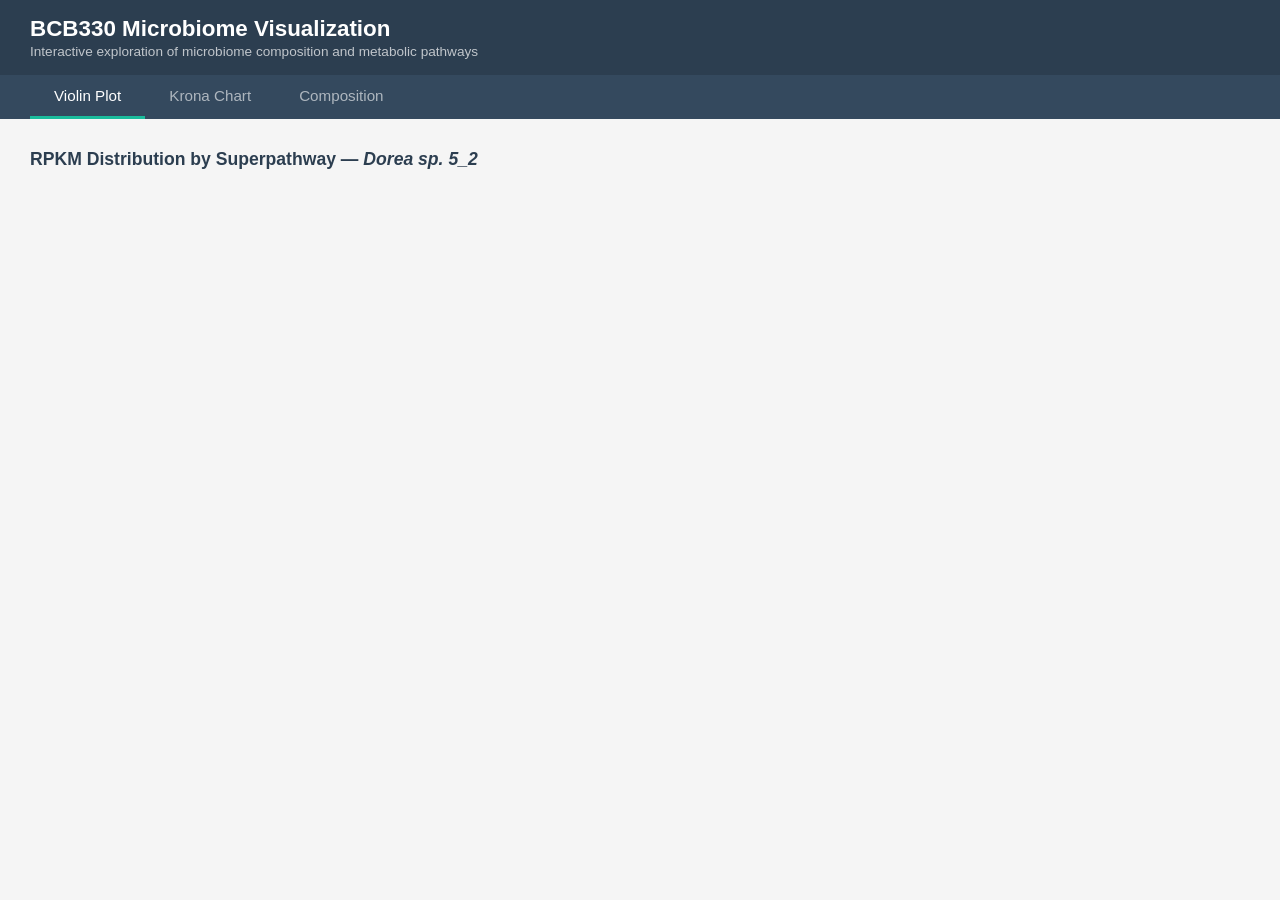
==== index.html @ 4d5b9d05 "code refactor" ====
<!DOCTYPE html>
<html lang="en">
<head>
  <meta charset="UTF-8">
  <title>BCB330 Microbiome Visualization</title>
  <script src="https://d3js.org/d3.v7.min.js"></script>
  <link rel="stylesheet" href="styles.css">
</head>
<body>

<header>
  <h1>BCB330 Microbiome Visualization</h1>
  <p>Interactive exploration of microbiome composition and metabolic pathways</p>
</header>

<div class="tab-bar">
  <!-- data-tab replaces inline onclick="switchTab('violin', this)" -->
  <button class="tab-btn active" data-tab="violin">Violin Plot</button>
  <button class="tab-btn"        data-tab="krona">Krona Chart</button>
  <button class="tab-btn"        data-tab="composition">Composition</button>
</div>

<!-- ── VIOLIN PANEL ── -->
<div id="panel-violin" class="tab-panel active">
  <div class="panel-title">RPKM Distribution by Superpathway — <em>Dorea sp. 5_2</em></div>
  <div id="my_dataviz"></div>
</div>

<!-- ── KRONA PANEL ── -->
<div id="panel-krona" class="tab-panel">
  <div class="panel-title">Taxonomic Composition (Krona)</div>

  <div class="krona-toggle">
    <span>Data source:</span>
    <label class="toggle-label">
      <input type="radio" name="kronaMode" value="reads" checked> Read Counts
    </label>
    <label class="toggle-label">
      <input type="radio" name="kronaMode" value="rpkm"> RPKM
    </label>
  </div>

  <!-- onclick removed — wired in main.js via addEventListener -->
  <button id="btn-sync-violin" style="display:none">
    Sync to Violin
  </button>

  <div class="slider-panel">
    <div class="slider-group">
      <label>Top <span id="val-phylum">5</span> Phyla</label>
      <input type="range" id="slider-phylum" min="1" max="50" value="5">
    </div>
    <div class="slider-group">
      <label>Top <span id="val-class">5</span> Classes</label>
      <input type="range" id="slider-class" min="1" max="30" value="5">
    </div>
    <div class="slider-group">
      <label>Top <span id="val-order">5</span> Orders</label>
      <input type="range" id="slider-order" min="1" max="50" value="5">
    </div>
    <div class="slider-group">
      <label>Top <span id="val-family">5</span> Families</label>
      <input type="range" id="slider-family" min="1" max="50" value="5">
    </div>
    <div class="slider-group">
      <label>Top <span id="val-genus">10</span> Genera</label>
      <input type="range" id="slider-genus" min="1" max="100" value="10">
    </div>
    <div class="slider-group">
      <label>Top <span id="val-species">20</span> Species</label>
      <input type="range" id="slider-species" min="1" max="200" value="20">
    </div>
  </div>

  <div id="chart"></div>
</div>

<!-- ── COMPOSITION PANEL ── -->
<div id="panel-composition" class="tab-panel">
  <div class="panel-title">Taxonomic Composition by Level (RPKM)</div>
  <div id="composition-chart"></div>
</div>

<div id="tooltip"></div>

<!--
  ONE script tag replaces all inline <script> blocks.
  type="module" enables import/export across all js/ files.
  defer is implicit for modules — runs after the DOM is ready.
-->
<script type="module" src="js/main.js"></script>

</body>
</html>
---- styles.css ----
* { box-sizing: border-box; margin: 0; padding: 0; }

body {
    font-family: Arial, sans-serif;
    background: #f5f5f5;
}

/* ── Header ── */
header {
    background: #2c3e50;
    color: white;
    padding: 16px 30px;
}
header h1 {
    font-size: 1.4rem;
    font-weight: 600;
}
header p {
    font-size: 0.85rem;
    opacity: 0.7;
    margin-top: 2px;
}

/* ── Tab bar ── */
.tab-bar {
    display: flex;
    background: #34495e;
    padding: 0 30px;
}
.tab-btn {
    padding: 12px 24px;
    border: none;
    background: transparent;
    color: rgba(255,255,255,0.6);
    font-size: 0.95rem;
    cursor: pointer;
    border-bottom: 3px solid transparent;
    transition: all 0.2s;
}
.tab-btn:hover {
    color: white;
}
.tab-btn.active {
    color: white;
    border-bottom: 3px solid #1abc9c;
}

/* ── Tab panels ── */
.tab-panel {
    display: none;
    padding: 30px;
}
.tab-panel.active {
    display: block;
}

.panel-title {
    font-size: 1.1rem;
    color: #2c3e50;
    margin-bottom: 20px;
    font-weight: 600;
}

/* ── Violin chart ── */
#my_dataviz svg {
    background: white;
    border-radius: 8px;
    box-shadow: 0 1px 4px rgba(0,0,0,0.1);
}

/* ── Krona chart ── */
#chart {
    background: white;
    border-radius: 8px;
    box-shadow: 0 1px 4px rgba(0,0,0,0.1);
    display: block;
    width: 100%;
    padding: 20px;
}

#tooltip {
    position: absolute;
    padding: 6px 10px;
    background: rgba(0,0,0,0.75);
    color: white;
    font-size: 11px;
    border-radius: 4px;
    pointer-events: none;
    opacity: 0;
    z-index: 999;
}

/* ── Krona sliders ── */
.slider-panel {
    display: flex;
    flex-wrap: wrap;
    gap: 20px;
    padding: 16px 0 24px 0;
}

.slider-group {
    display: flex;
    flex-direction: column;
    gap: 6px;
    min-width: 160px;
}

.slider-group label {
    font-size: 0.85rem;
    color: #2c3e50;
    font-weight: 600;
}

.slider-group input[type="range"] {
    accent-color: #1abc9c;
    width: 100%;
    cursor: pointer;
}

.krona-toggle {
    display: flex;
    gap: 16px;
    align-items: center;
    padding: 8px 16px;
    background: #f0f4f8;
    border-radius: 6px;
    margin-bottom: 10px;
    font-size: 13px;
    font-weight: 500;
}
.toggle-label {
    display: flex;
    align-items: center;
    gap: 5px;
    cursor: pointer;
}
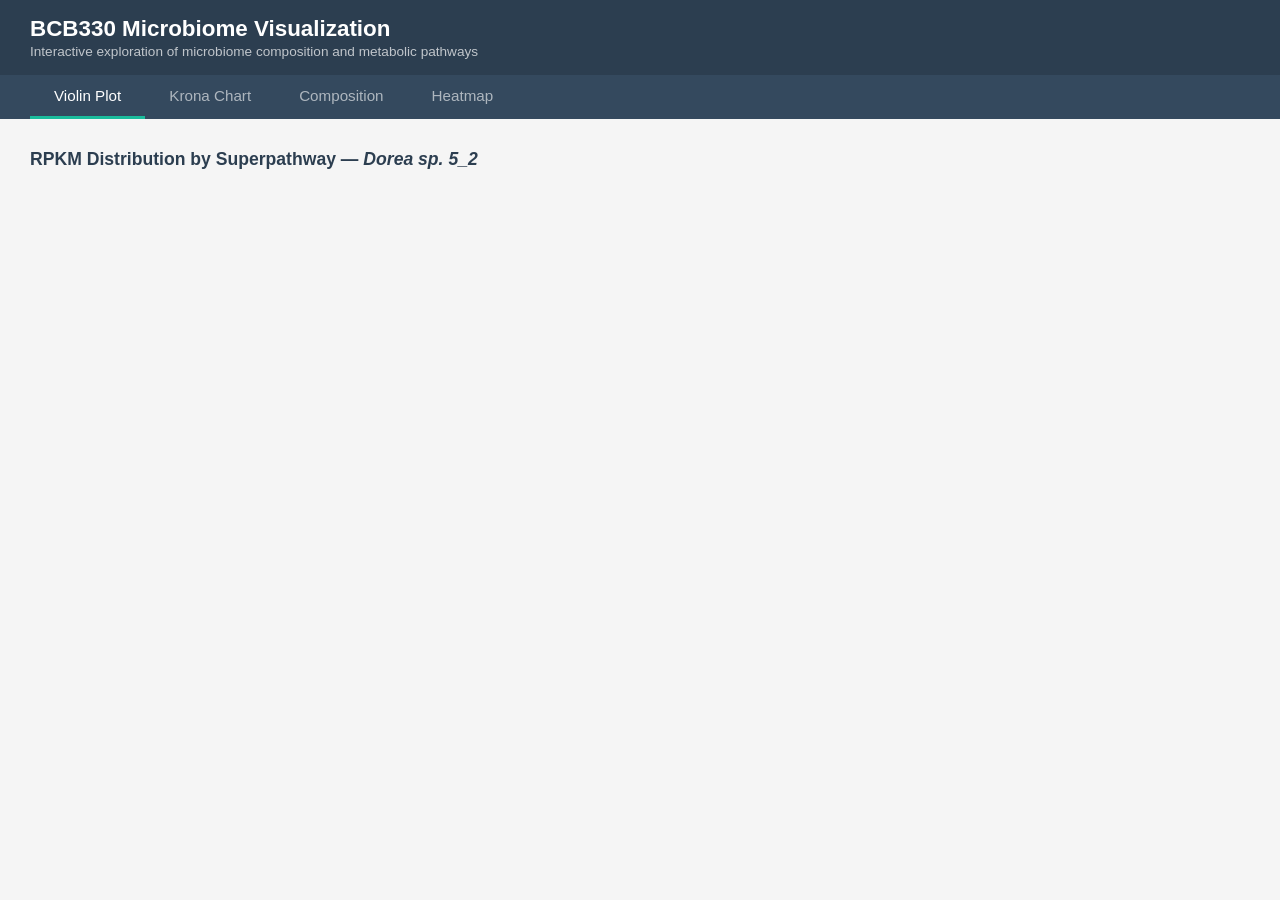
==== commit 0abeb12a: "heatmap" ====
--- a/index.html
+++ b/index.html
@@ -18,6 +18,7 @@
   <button class="tab-btn active" data-tab="violin">Violin Plot</button>
   <button class="tab-btn"        data-tab="krona">Krona Chart</button>
   <button class="tab-btn"        data-tab="composition">Composition</button>
+  <button class="tab-btn" data-tab="heatmap">Heatmap</button>
 </div>
 
 <!-- ── VIOLIN PANEL ── -->
@@ -38,6 +39,24 @@
     <label class="toggle-label">
       <input type="radio" name="kronaMode" value="rpkm"> RPKM
     </label>
+  </div>
+
+  <div class="composition-controls">
+    <div class="control-group">
+      <label for="select-krona-fontsize">Label size:</label>
+      <select id="select-krona-fontsize">
+        <option value="7">7</option>
+        <option value="8">8</option>
+        <option value="9">9</option>
+        <option value="10" selected>10</option>
+        <option value="11">11</option>
+        <option value="12">12</option>
+        <option value="14">14</option>
+        <option value="16">16</option>
+        <option value="18">18</option>
+        <option value="20">20</option>
+      </select>
+    </div>
   </div>
 
   <!-- onclick removed — wired in main.js via addEventListener -->
@@ -78,10 +97,33 @@
 <!-- ── COMPOSITION PANEL ── -->
 <div id="panel-composition" class="tab-panel">
   <div class="panel-title">Taxonomic Composition by Level (RPKM)</div>
+  <div class="composition-controls">
+    <div class="control-group">
+      <label for="select-fontsize">Label size:</label>
+      <select id="select-fontsize">
+        <option value="7">7</option>
+        <option value="8">8</option>
+        <option value="9" selected>9</option>
+        <option value="10">10</option>
+        <option value="11">11</option>
+        <option value="12">12</option>
+        <option value="14">14</option>
+        <option value="16">16</option>
+        <option value="18">18</option>
+        <option value="20">20</option>
+      </select>
+    </div>
+  </div>
   <div id="composition-chart"></div>
 </div>
 
 <div id="tooltip"></div>
+
+<!-- ── HEATMAP PANEL ── -->
+<div id="panel-heatmap" class="tab-panel">
+  <div class="panel-title">Enzyme Expression by Superpathway × Taxon (RPKM)</div>
+  <div id="heatmap-chart" style="overflow-x: auto;"></div>
+</div>
 
 <!--
   ONE script tag replaces all inline <script> blocks.
--- a/styles.css
+++ b/styles.css
@@ -133,4 +133,29 @@
     align-items: center;
     gap: 5px;
     cursor: pointer;
+}
+
+/* ── Composition controls ── */
+.composition-controls {
+    display: flex;
+    gap: 20px;
+    padding: 0 0 16px 0;
+    align-items: center;
+}
+.control-group {
+    display: flex;
+    align-items: center;
+    gap: 8px;
+    font-size: 0.85rem;
+    font-weight: 600;
+    color: #2c3e50;
+}
+.control-group select {
+    padding: 3px 6px;
+    border: 1px solid #ccc;
+    border-radius: 4px;
+    font-size: 0.9rem;
+    cursor: pointer;
+    background: white;
+    color: #2c3e50;
 }
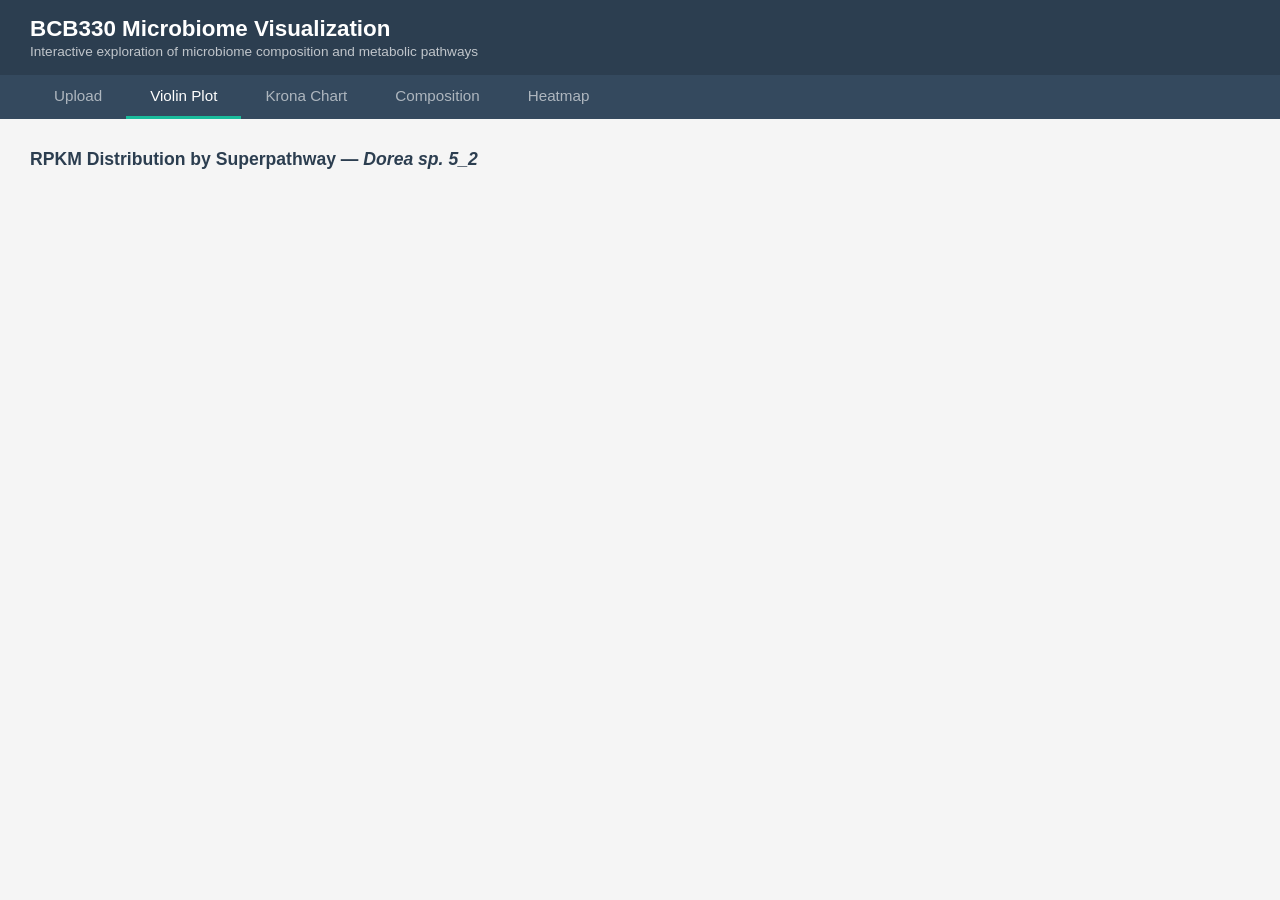
==== commit ae75c0b2: "upload file page" ====
--- a/index.html
+++ b/index.html
@@ -14,11 +14,11 @@
 </header>
 
 <div class="tab-bar">
-  <!-- data-tab replaces inline onclick="switchTab('violin', this)" -->
+  <button class="tab-btn" data-tab="upload">Upload</button>
   <button class="tab-btn active" data-tab="violin">Violin Plot</button>
   <button class="tab-btn"        data-tab="krona">Krona Chart</button>
   <button class="tab-btn"        data-tab="composition">Composition</button>
-  <button class="tab-btn" data-tab="heatmap">Heatmap</button>
+  <button class="tab-btn"        data-tab="heatmap">Heatmap</button>
 </div>
 
 <!-- ── VIOLIN PANEL ── -->
@@ -59,10 +59,18 @@
     </div>
   </div>
 
-  <!-- onclick removed — wired in main.js via addEventListener -->
-  <button id="btn-sync-violin" style="display:none">
-    Sync to Violin
-  </button>
+  <!-- Sync buttons (shown only when selections exist) -->
+  <div class="sync-bar">
+    <button id="btn-sync-violin" style="display:none">
+      Sync to Violin
+    </button>
+    <button id="btn-sync-heatmap" style="display:none">
+      Sync to Heatmap
+    </button>
+    <button id="btn-clear-selection" style="display:none">
+      ✕ Clear Selection
+    </button>
+  </div>
 
   <div class="slider-panel">
     <div class="slider-group">
@@ -125,12 +133,44 @@
   <div id="heatmap-chart" style="overflow-x: auto;"></div>
 </div>
 
-<!--
-  ONE script tag replaces all inline <script> blocks.
-  type="module" enables import/export across all js/ files.
-  defer is implicit for modules — runs after the DOM is ready.
--->
 <script type="module" src="js/main.js"></script>
 
 </body>
+
+<!-- ── UPLOAD PANEL ── -->
+<div id="panel-upload" class="tab-panel">
+  <div class="panel-title">Upload Input Files</div>
+
+  <div class="upload-block">
+    <label>RPKM File (sample 1)</label>
+    <div class="file-row">
+      <input type="file" id="rpkm-file1">
+      <span class="file-name">No file chosen</span>
+    </div>
+  </div>
+
+  <div class="upload-block">
+    <label>Taxa Classification File (sample 1)</label>
+    <div class="file-row">
+      <input type="file" id="ec-file1">
+      <span class="file-name">No file chosen</span>
+    </div>
+  </div>
+
+  <div class="upload-block">
+    <label>RPKM File (sample 2)</label>
+    <div class="file-row">
+      <input type="file" id="rpkm-file2">
+      <span class="file-name">No file chosen</span>
+    </div>
+  </div>
+
+  <div class="upload-block">
+    <label>Taxa Classification File (sample 2)</label>
+    <div class="file-row">
+      <input type="file" id="ec-file2">
+      <span class="file-name">No file chosen</span>
+    </div>
+  </div>
+</div>
 </html>
--- a/styles.css
+++ b/styles.css
@@ -158,4 +158,107 @@
     cursor: pointer;
     background: white;
     color: #2c3e50;
+}
+
+/* ── Append these rules to styles.css ── */
+
+/* ── Sync bar (Krona panel — holds Sync to Violin, Sync to Heatmap, Clear) ── */
+.sync-bar {
+    display: flex;
+    gap: 10px;
+    align-items: center;
+    flex-wrap: wrap;
+    margin-bottom: 4px;
+    min-height: 36px;   /* prevents layout jump when buttons appear/disappear */
+}
+
+/* Base style for all sync / action buttons */
+.sync-bar button {
+    display: inline-flex;
+    align-items: center;
+    gap: 6px;
+    padding: 7px 16px;
+    border: none;
+    border-radius: 6px;
+    font-size: 0.85rem;
+    font-weight: 600;
+    cursor: pointer;
+    transition: background 0.15s, transform 0.1s, box-shadow 0.15s;
+    white-space: nowrap;
+}
+
+/* Sync to Violin — teal (existing colour scheme) */
+#btn-sync-violin {
+    background: #1abc9c;
+    color: white;
+}
+#btn-sync-violin:hover {
+    background: #16a085;
+    box-shadow: 0 2px 8px rgba(26,188,156,0.35);
+    transform: translateY(-1px);
+}
+
+/* Sync to Heatmap — amber/gold to match the selection ring colour */
+#btn-sync-heatmap {
+    background: #f39c12;
+    color: white;
+}
+#btn-sync-heatmap:hover {
+    background: #d68910;
+    box-shadow: 0 2px 8px rgba(243,156,18,0.35);
+    transform: translateY(-1px);
+}
+
+/* Clear Selection — subtle ghost button */
+#btn-clear-selection {
+    background: transparent;
+    color: #888;
+    border: 1.5px solid #ccc;
+}
+#btn-clear-selection:hover {
+    background: #ffeaea;
+    color: #c0392b;
+    border-color: #e74c3c;
+    transform: translateY(-1px);
+}
+
+/* Pulse animation when Sync to Heatmap first appears */
+@keyframes syncAppear {
+    0%   { transform: scale(0.85); opacity: 0; }
+    60%  { transform: scale(1.06); }
+    100% { transform: scale(1);    opacity: 1; }
+}
+#btn-sync-heatmap[style*="inline-flex"] {
+    animation: syncAppear 0.28s ease-out both;
+}
+
+.upload-block {
+    margin-bottom: 20px;
+}
+
+.upload-block label {
+    display: block;
+    margin-bottom: 6px;
+    font-size: 16px;
+}
+
+.file-row {
+    display: flex;
+    align-items: center;
+    gap: 10px;
+}
+
+.file-name {
+    color: #ccc;
+    font-size: 14px;
+}
+
+.upload-actions {
+    margin-top: 20px;
+}
+
+.upload-actions button {
+    margin-right: 10px;
+    padding: 6px 12px;
+    cursor: pointer;
 }
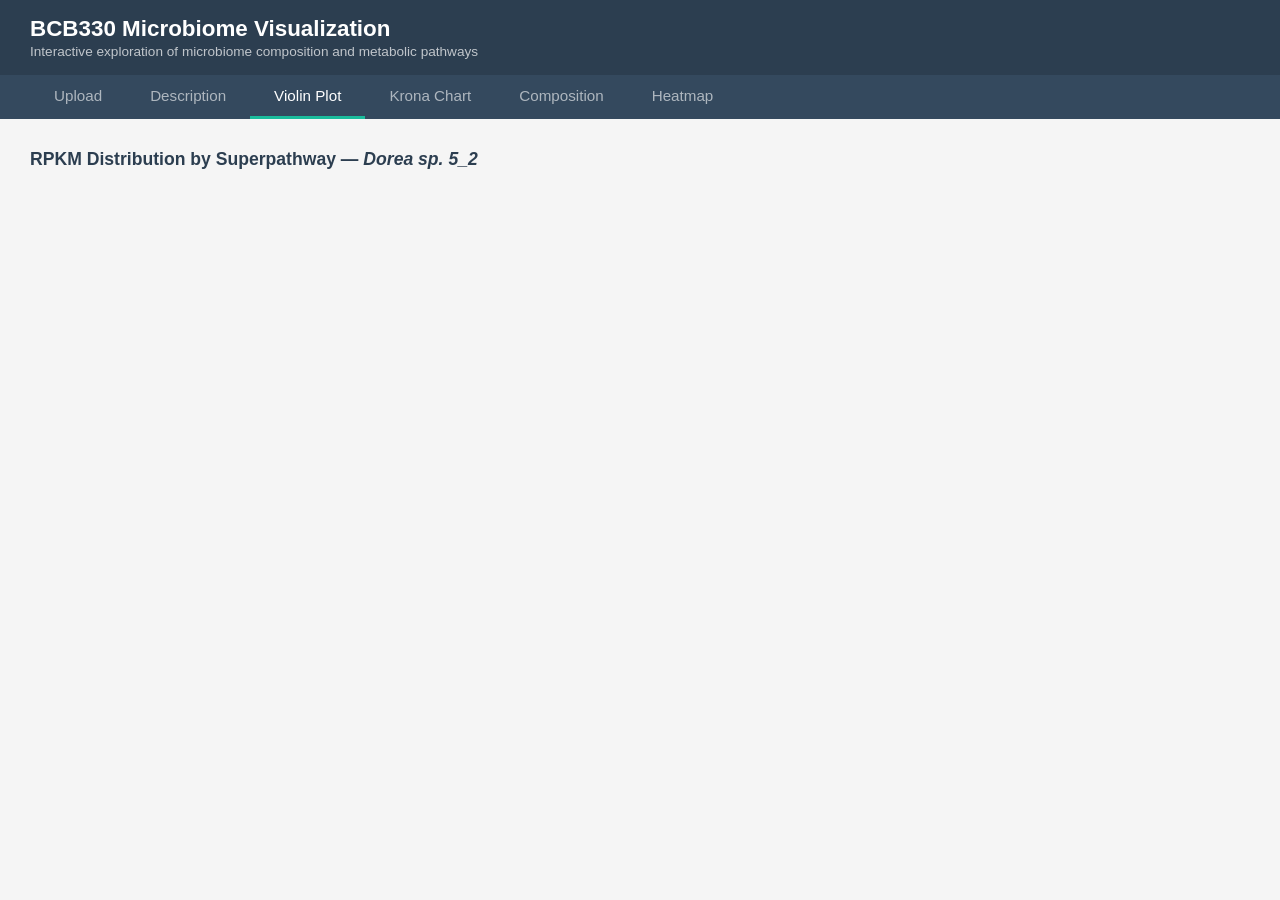
==== commit 84936616: "Description" ====
--- a/index.html
+++ b/index.html
@@ -15,6 +15,7 @@
 
 <div class="tab-bar">
   <button class="tab-btn" data-tab="upload">Upload</button>
+  <button class="tab-btn"        data-tab="description">Description</button>
   <button class="tab-btn active" data-tab="violin">Violin Plot</button>
   <button class="tab-btn"        data-tab="krona">Krona Chart</button>
   <button class="tab-btn"        data-tab="composition">Composition</button>
@@ -105,6 +106,44 @@
 <!-- ── COMPOSITION PANEL ── -->
 <div id="panel-composition" class="tab-panel">
   <div class="panel-title">Taxonomic Composition by Level (RPKM)</div>
+
+  <div class="krona-toggle">
+    <span>Data source:</span>
+    <label class="toggle-label">
+      <input type="radio" name="compositionMode" value="reads"> Read Counts
+    </label>
+    <label class="toggle-label">
+      <input type="radio" name="compositionMode" value="rpkm" checked> RPKM
+    </label>
+  </div>
+
+  <div class="slider-panel">
+    <div class="slider-group">
+      <label>Top <span id="comp-phylum">5</span> Phyla</label>
+      <input type="range" id="slider-comp-phylum" min="1" max="50" value="5">
+    </div>
+    <div class="slider-group">
+      <label>Top <span id="comp-class">5</span> Classes</label>
+      <input type="range" id="slider-comp-class" min="1" max="30" value="5">
+    </div>
+    <div class="slider-group">
+      <label>Top <span id="comp-order">5</span> Orders</label>
+      <input type="range" id="slider-comp-order" min="1" max="50" value="5">
+    </div>
+    <div class="slider-group">
+      <label>Top <span id="comp-family">5</span> Families</label>
+      <input type="range" id="slider-comp-family" min="1" max="50" value="5">
+    </div>
+    <div class="slider-group">
+      <label>Top <span id="comp-genus">10</span> Genera</label>
+      <input type="range" id="slider-comp-genus" min="1" max="100" value="10">
+    </div>
+    <div class="slider-group">
+      <label>Top <span id="comp-species">20</span> Species</label>
+      <input type="range" id="slider-comp-species" min="1" max="200" value="20">
+    </div>
+  </div>
+
   <div class="composition-controls">
     <div class="control-group">
       <label for="select-fontsize">Label size:</label>
@@ -142,6 +181,14 @@
   <div class="panel-title">Upload Input Files</div>
 
   <div class="upload-block">
+    <label>Enzyme Coverage</label>
+    <div class="file-row">
+      <input type="file" id="ec_cover">
+      <span class="file-name">No file chosen</span>
+    </div>
+  </div>
+
+  <div class="upload-block">
     <label>RPKM File (sample 1)</label>
     <div class="file-row">
       <input type="file" id="rpkm-file1">
@@ -173,4 +220,10 @@
     </div>
   </div>
 </div>
-</html>+</html>
+
+<!-- ── DESCRIPTION PANEL ── -->
+<div id="panel-description" class="tab-panel">
+  <div class="panel-title">Sample Overview</div>
+  <div id="description-content"></div>
+</div>
--- a/styles.css
+++ b/styles.css
@@ -261,4 +261,207 @@
     margin-right: 10px;
     padding: 6px 12px;
     cursor: pointer;
+}
+
+/* ── Description panel ─────────────────────────────────────── */
+
+#panel-description {
+    padding: 30px;
+}
+
+.desc-empty {
+    color: #888;
+    font-style: italic;
+    padding: 20px 0;
+}
+
+/* Masonry-ish two-column grid */
+.desc-grid {
+    display: grid;
+    grid-template-columns: 1fr 1fr;
+    gap: 20px;
+    align-items: start;
+}
+
+.desc-card {
+    background: white;
+    border-radius: 10px;
+    box-shadow: 0 2px 8px rgba(0,0,0,0.08);
+    padding: 22px 24px;
+}
+
+.desc-card.wide {
+    grid-column: 1 / -1;
+}
+
+.desc-card-title {
+    font-size: 0.95rem;
+    font-weight: 700;
+    color: #2c3e50;
+    margin-bottom: 18px;
+    display: flex;
+    align-items: center;
+    gap: 8px;
+    letter-spacing: 0.02em;
+    text-transform: uppercase;
+}
+
+.desc-icon {
+    font-size: 0.7rem;
+    color: #1abc9c;
+}
+
+/* ── Index badges ── */
+.desc-indices {
+    display: flex;
+    flex-wrap: wrap;
+    gap: 14px;
+}
+
+.desc-badge {
+    background: #f8fafb;
+    border-radius: 6px;
+    padding: 12px 16px;
+    min-width: 150px;
+    flex: 1;
+}
+
+.desc-badge-value {
+    font-size: 1.65rem;
+    font-weight: 700;
+    font-variant-numeric: tabular-nums;
+    line-height: 1.1;
+    font-family: 'Courier New', monospace;
+}
+
+.desc-badge-label {
+    font-size: 0.78rem;
+    font-weight: 600;
+    color: #444;
+    margin-top: 4px;
+}
+
+.desc-badge-note {
+    font-size: 0.72rem;
+    color: #888;
+    margin-top: 2px;
+    font-style: italic;
+}
+
+/* ── Summary table ── */
+.desc-table {
+    width: 100%;
+    border-collapse: collapse;
+    font-size: 0.88rem;
+}
+
+.desc-table tr {
+    border-bottom: 1px solid #f0f0f0;
+}
+
+.desc-table tr:last-child {
+    border-bottom: none;
+}
+
+.desc-table td {
+    padding: 8px 4px;
+    color: #555;
+}
+
+.desc-table td.desc-val {
+    text-align: right;
+    font-weight: 700;
+    color: #2c3e50;
+    font-family: 'Courier New', monospace;
+    font-variant-numeric: tabular-nums;
+}
+
+/* ── Bar charts ── */
+.desc-bars {
+    display: flex;
+    flex-direction: column;
+    gap: 9px;
+}
+
+.desc-bars-wide .desc-bar-row {
+    grid-template-columns: 220px 1fr 52px;
+}
+
+.desc-bar-row {
+    display: grid;
+    grid-template-columns: 160px 1fr 50px;
+    align-items: center;
+    gap: 10px;
+    font-size: 0.82rem;
+}
+
+.desc-bar-name {
+    color: #444;
+    white-space: nowrap;
+    overflow: hidden;
+    text-overflow: ellipsis;
+    font-style: italic;
+}
+
+.desc-bar-track {
+    background: #f0f4f8;
+    border-radius: 3px;
+    height: 12px;
+    overflow: hidden;
+}
+
+.desc-bar-fill {
+    height: 100%;
+    border-radius: 3px;
+    transition: width 0.5s ease;
+    opacity: 0.82;
+}
+
+.desc-bar-pct {
+    text-align: right;
+    color: #888;
+    font-size: 0.78rem;
+    font-variant-numeric: tabular-nums;
+    font-family: 'Courier New', monospace;
+}
+
+/* Responsive: stack to 1 col on narrow screens */
+@media (max-width: 860px) {
+    .desc-grid {
+        grid-template-columns: 1fr;
+    }
+    .desc-card.wide {
+        grid-column: 1;
+    }
+}
+
+.desc-table {
+    border-collapse: collapse;
+    font-size: 0.9rem;
+    margin-top: 10px;
+}
+
+.desc-table th {
+    text-align: left;
+    padding: 8px 16px;
+    border-bottom: 2px solid #ccc;
+    color: #2c3e50;
+}
+
+.desc-table td {
+    padding: 8px 16px;
+    border-bottom: 1px solid #eee;
+    color: #444;
+}
+
+.desc-table td.desc-value {
+    font-family: monospace;
+    font-weight: 700;
+    color: #2c3e50;
+}
+
+.desc-table td.desc-note {
+    color: #888;
+    font-style: italic;
+    font-size: 0.82rem;
 }
